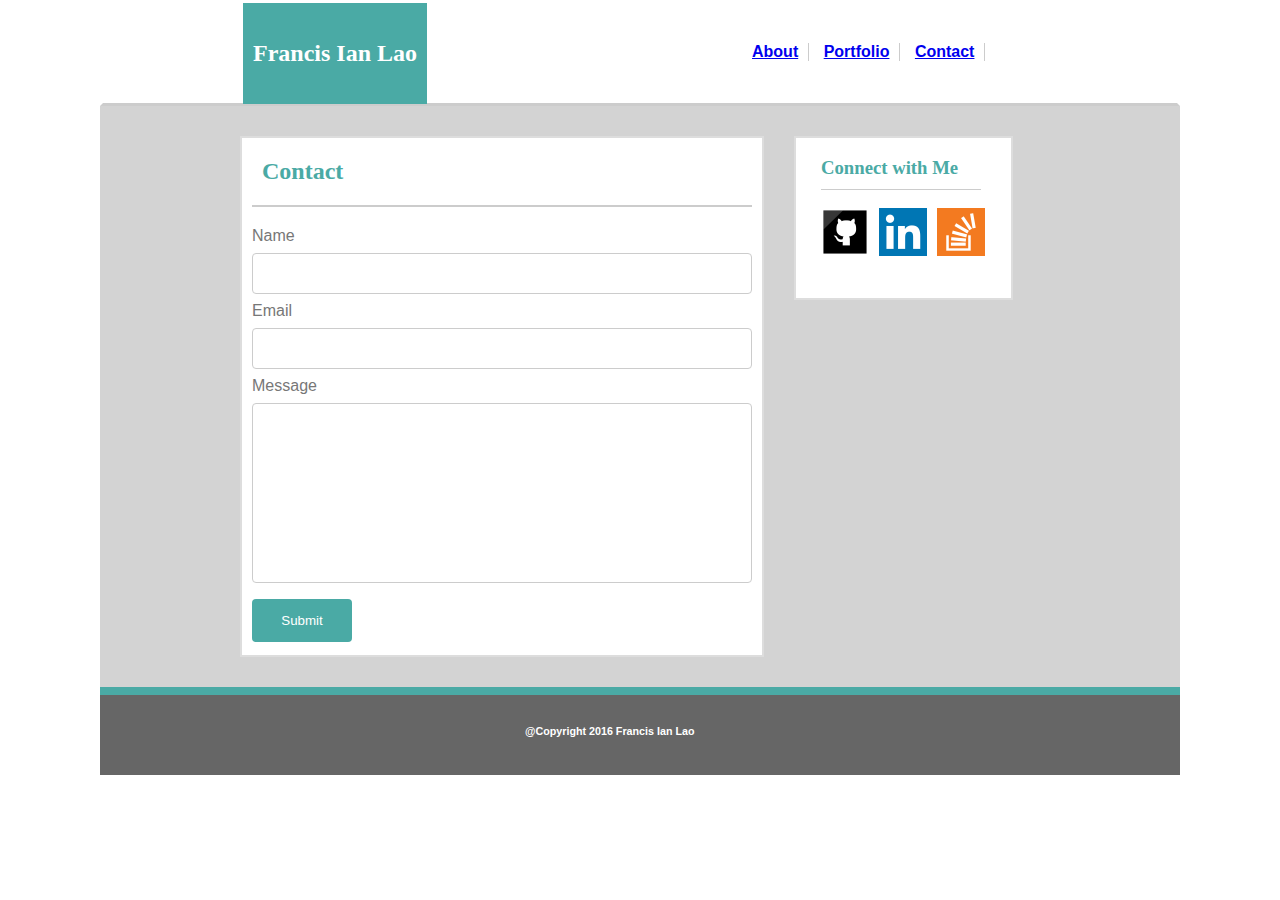
==== contact.html @ 7e3c098e "completed contact.html and added to style.css" ====
<!DOCTYPE html>
<html>
	<head>
		<title>Francis Ian's Portfolio</title>
		<link rel="stylesheet" type="text/css" href="assets/css/style.css">
	</head>

	<body>
	
						
				<header>
					<div class="floating-box">
						<div class="name">
							<h2>Francis Ian Lao</h2>
						</div>
					</div>

					<div class="floating-box">
						<ul>
							<li><a href="index.html">About</a></li>
							<li><a href="index.html">Portfolio</a></li>
							<li><a href="contact.html">Contact</a></li>
						</ul>
					</div>
				</header>
			
				<section id="full">
					<div class="after-box-alt">
						<div class="contact">
							<h2>Contact</h2>
						</div>
						<form action="action.php">
    						<label for="name">Name</label>
    						<input type="text" id="name" name="name">
							<label for="email">Email</label>
    						<input type="text" id="email" name="email">
							<label for="message">Message</label>
    						<input type="text" id="comment" name="comment" style="height: 180px;" >
							<input type="submit" value="Submit">
  							</form>	
								
								
						

					</div>
						<div class="after2-box">
								<h3>Connect with Me</h3>

								
								<a href="http://www.github.com/flao"><img src="assets/images/github.png" alt="Github"></a>
								<a href="http://https://www.linkedin.com/in/francis-ian-lao-34b2355.com/"><img src="assets/images/linkedin.png" alt="LinkedIn"></a>
								<a href="http://www.stackoverflow.com/flao"><img src="assets/images/stackoverflow.png" alt="StackOverflow"></a>
								
						</div>
				</section>
				<footer>
					<h6>@Copyright 2016 Francis Ian Lao</h6>
				</footer>



		
	</body>
</html>
---- assets/css/style.css ----
body{
	max-width: 1080px;
	margin: 0 auto !important;
	float: none !important;
}


.floating-box {
    float: left;
}

.after2-box {
	float: left;
	margin-left: 30px;
	height: 160px;
	width: 190px;
	background-color: #ffffff;
	padding-top: 0px;
	padding-left: 25px;
	border-color: #dddddd;
    border-style: solid;
    border-width: 2px;
}

.after-box {
	float: left;
	color: #4aaaa5;
	background-color: #ffffff;
	height: 320px;
	width: 500px;
	margin-top: 0px;
	margin-right: 0px;
	margin-bottom: 0px;
	margin-left: 140px;
	padding-top: 0px;
    padding-right: 10px;
    padding-bottom: 17px;
    padding-left: 10px;
    border-color: #dddddd;
    border-style: solid;
    border-width: 2px;
}

.after-box-alt {
	float: left;
	color: #4aaaa5;
	background-color: #ffffff;
	height: 500px;
	width: 500px;
	margin-top: 0px;
	margin-right: 0px;
	margin-bottom: 0px;
	margin-left: 140px;
	padding-top: 0px;
    padding-right: 10px;
    padding-bottom: 17px;
    padding-left: 10px;
    border-color: #dddddd;
    border-style: solid;
    border-width: 2px;
}


.links {
	display: inline-block;
}

ul {
	list-style-type:none;
	font-family: 'Arial', 'Helvetica Neue', Helvetica, sans-serif;
	margin-top: 20px;
	margin-right: 30px;
	margin-bottom: 0px;
}

li {
	font-weight: bold;
	font-family: 'Arial', 'Helvetica Neue', Helvetica, sans-serif;
	color: orange;
	display: inline-block;
	border-right:1px solid #cccccc;
	margin-top: 20px;
	padding-left: 10px;
	padding-right: 10px;
}

header {
	height: 100px;
	background-color: #ffffff;
	font-family: 'Georgia', Times, Times New Roman, serif;
	border: solid;
	border-top-color: #ffffff;
	border-right-color: #ffffff;
	border-bottom-color: #cccccc;
	border-left-color: #ffffff;
}

.name {
	color: #ffffff;
	background-color: #4aaaa5;
	margin-top: 0px;
	margin-right: 275px;
	margin-bottom: 0px;
    margin-left: 140px;
    padding-top: 17px;
    padding-right: 10px;
    padding-bottom: 17px;
    padding-left: 10px;
}

.about {
	width: 480px;
	color: #4aaaa5;
	margin-top: 0px;
	margin-right: 300px;
	margin-bottom: 20px;
    margin-left: 0px;
    padding-top: 0px;
    padding-right: 10px;
    padding-bottom: 0px;
    padding-left: 10px;
    border-bottom: 2px solid #cccccc;
}

.contact {
	width: 480px;
	color: #4aaaa5;
	margin-top: 0px;
	margin-right: 300px;
	margin-bottom: 20px;
    margin-left: 0px;
    padding-top: 0px;
    padding-right: 10px;
    padding-bottom: 0px;
    padding-left: 10px;
    border-bottom: 2px solid #cccccc;
}

#full {
	
	width: 100%;
	background-color: #d3d3d3;
	overflow: auto;
	padding-top: 30px;
	padding-bottom: 30px;
}

img {
	float: left;
	margin-bottom: 10px;
	margin-right: 10px;

}

p {
	color: #777777;
	font-family: 'Arial', 'Helvetica Neue', Helvetica, sans-serif;	
}

h3 {
	width: 160px;
	color: #4aaaa5;
	padding-bottom: 10px;
	border-bottom: 1px solid #cccccc;
}

footer {
	height: 80px;
	background-color: #666666;
	border-top: 8px solid #4aaaa5;
}

h6 {
	color: #ffffff;
	font-family: 'Arial', 'Helvetica Neue', Helvetica, sans-serif;
	margin-top: 30px;
	margin-right: 0px;
	margin-bottom: 0px;
	margin-left: 425px;
}

input[type=text], select {
    width: 100%;
    padding: 12px 20px;
    margin: 8px 0;
    display: inline-block;
    border: 1px solid #ccc;
    border-radius: 4px;
    box-sizing: border-box;
}

input[type=submit] {
    width: 100px;
    background-color: #4aaaa5;
    color: white;
    padding: 14px 20px;
    margin: 8px 0;
    border: none;
    border-radius: 4px;
    cursor: pointer;
}

form {
	color: #777777;
	font-family: 'Arial', 'Helvetica Neue', Helvetica, sans-serif;
}
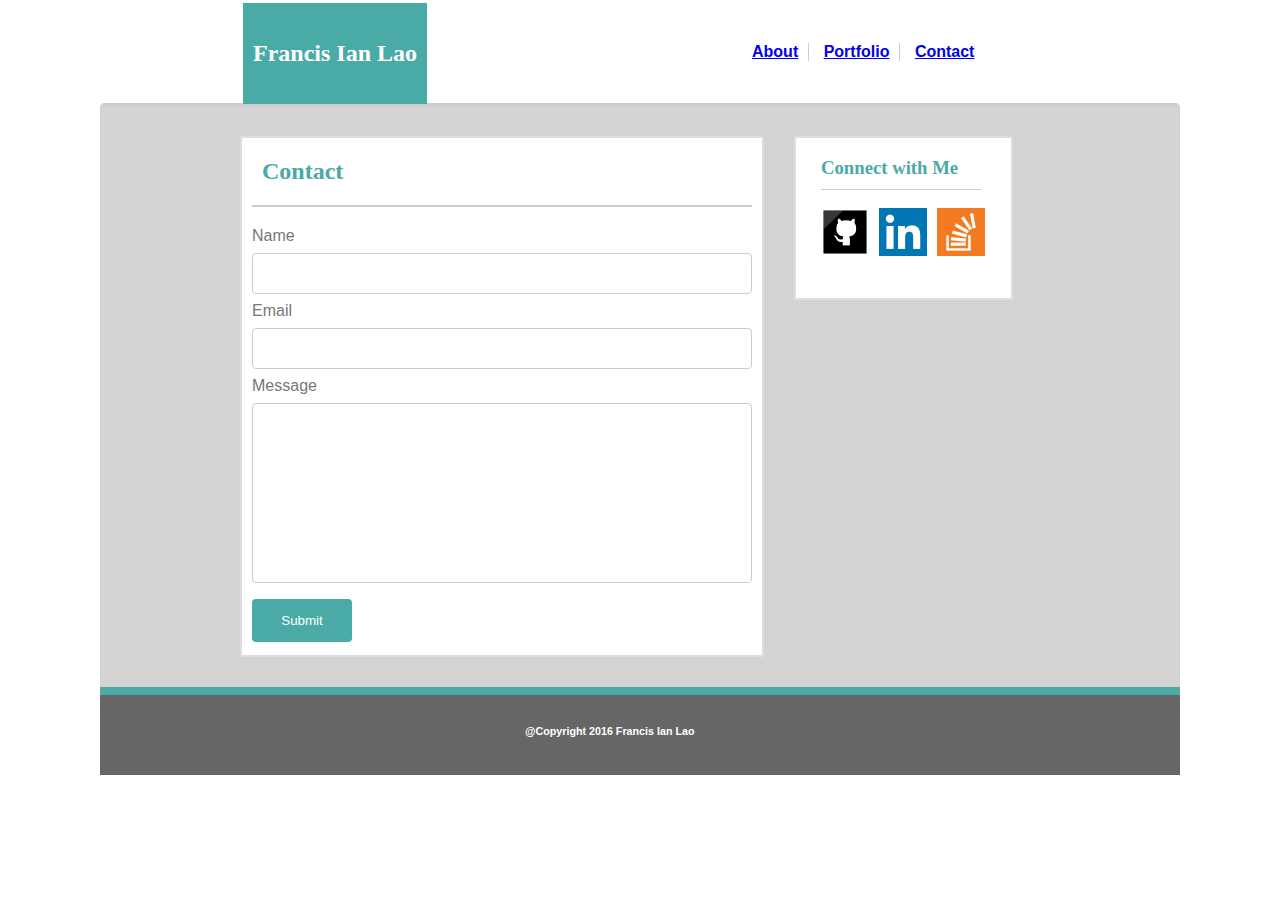
==== commit 7b129d86: "HW1 done but need to adjust sizes, optimize code, and try to do bonus" ====
--- a/contact.html
+++ b/contact.html
@@ -17,8 +17,8 @@
 
 					<div class="floating-box">
 						<ul>
-							<li><a href="index.html">About</a></li>
-							<li><a href="index.html">Portfolio</a></li>
+							<li style="border-right:1px solid #cccccc;""><a href="index.html">About</a></li>
+							<li style="border-right:1px solid #cccccc;"><a href="portfolio.html">Portfolio</a></li>
 							<li><a href="contact.html">Contact</a></li>
 						</ul>
 					</div>
--- a/assets/css/style.css
+++ b/assets/css/style.css
@@ -60,6 +60,25 @@
     border-width: 2px;
 }
 
+.after-box-port {
+	float: left;
+	color: #4aaaa5;
+	background-color: #ffffff;
+	height: 750px;
+	width: 600px;
+	margin-top: 0px;
+	margin-right: 0px;
+	margin-bottom: 0px;
+	margin-left: 140px;
+	padding-top: 0px;
+    padding-right: 10px;
+    padding-bottom: 17px;
+    padding-left: 10px;
+    border-color: #dddddd;
+    border-style: solid;
+    border-width: 2px;
+}
+
 
 .links {
 	display: inline-block;
@@ -69,8 +88,8 @@
 	list-style-type:none;
 	font-family: 'Arial', 'Helvetica Neue', Helvetica, sans-serif;
 	margin-top: 20px;
+	margin-bottom: 0px;
 	margin-right: 30px;
-	margin-bottom: 0px;
 }
 
 li {
@@ -78,7 +97,7 @@
 	font-family: 'Arial', 'Helvetica Neue', Helvetica, sans-serif;
 	color: orange;
 	display: inline-block;
-	border-right:1px solid #cccccc;
+	
 	margin-top: 20px;
 	padding-left: 10px;
 	padding-right: 10px;
@@ -135,6 +154,21 @@
     padding-left: 10px;
     border-bottom: 2px solid #cccccc;
 }
+
+.portfolio {
+	width: 575px;
+	color: #4aaaa5;
+	margin-top: 0px;
+	margin-right: 300px;
+	margin-bottom: 20px;
+    margin-left: 0px;
+    padding-top: 0px;
+    padding-right: 10px;
+    padding-bottom: 0px;
+    padding-left: 10px;
+    border-bottom: 2px solid #cccccc;
+}
+
 
 #full {
 	
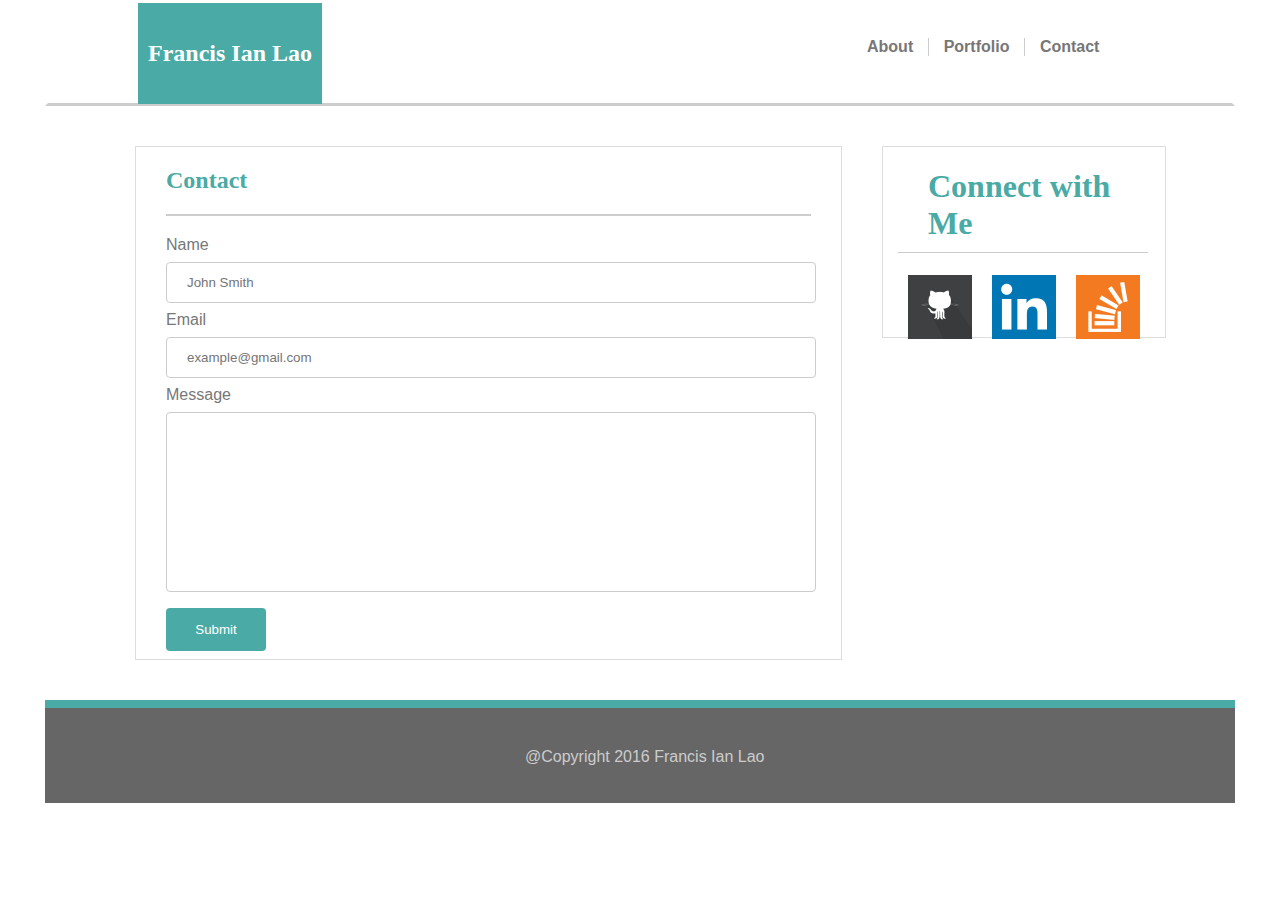
==== commit 1675d113: "final version of HW1" ====
--- a/contact.html
+++ b/contact.html
@@ -31,9 +31,9 @@
 						</div>
 						<form action="action.php">
     						<label for="name">Name</label>
-    						<input type="text" id="name" name="name">
+    						<input type="text" id="name" name="name" placeholder="John Smith">
 							<label for="email">Email</label>
-    						<input type="text" id="email" name="email">
+    						<input type="text" id="email" name="email" placeholder="example@gmail.com">
 							<label for="message">Message</label>
     						<input type="text" id="comment" name="comment" style="height: 180px;" >
 							<input type="submit" value="Submit">
@@ -44,17 +44,17 @@
 
 					</div>
 						<div class="after2-box">
-								<h3>Connect with Me</h3>
+								<h1 class="connect">Connect with Me</h1>
 
 								
-								<a href="http://www.github.com/flao"><img src="assets/images/github.png" alt="Github"></a>
-								<a href="http://https://www.linkedin.com/in/francis-ian-lao-34b2355.com/"><img src="assets/images/linkedin.png" alt="LinkedIn"></a>
-								<a href="http://www.stackoverflow.com/flao"><img src="assets/images/stackoverflow.png" alt="StackOverflow"></a>
+								<a href="http://www.github.com/flao"><img src="assets/images/gh.png" alt="Github"></a>
+								<a href="http://www.linkedin.com/in/francis-ian-lao-34b2355/"><img src="assets/images/li.png" alt="LinkedIn"></a>
+								<a href="http://stackoverflow.com/users/4721796/user4721796"><img src="assets/images/so.png" alt="StackOverflow"></a>
 								
 						</div>
 				</section>
 				<footer>
-					<h6>@Copyright 2016 Francis Ian Lao</h6>
+					<p class="end">@Copyright 2016 Francis Ian Lao</p>
 				</footer>
 
 
--- a/assets/css/style.css
+++ b/assets/css/style.css
@@ -1,5 +1,5 @@
 body{
-	max-width: 1080px;
+	width: 1190px;
 	margin: 0 auto !important;
 	float: none !important;
 }
@@ -11,72 +11,70 @@
 
 .after2-box {
 	float: left;
-	margin-left: 30px;
-	height: 160px;
-	width: 190px;
-	background-color: #ffffff;
-	padding-top: 0px;
-	padding-left: 25px;
+	margin-top: 40px;
+	max-width: 270px;
+	height: 190px;
+	background-color: #ffffff;
+	padding-top: 0px;
+	padding-left: 15px;
+	padding-right: 15px;
 	border-color: #dddddd;
     border-style: solid;
-    border-width: 2px;
+    border-width: 1px;
 }
 
 .after-box {
 	float: left;
 	color: #4aaaa5;
 	background-color: #ffffff;
-	height: 320px;
-	width: 500px;
-	margin-top: 0px;
-	margin-right: 0px;
-	margin-bottom: 0px;
-	margin-left: 140px;
+	width: 650px;
+	margin-top: 40px;
+	margin-right: 40px;
+	margin-bottom: 40px;
+	margin-left: 90px;
 	padding-top: 0px;
     padding-right: 10px;
     padding-bottom: 17px;
-    padding-left: 10px;
+    padding-left: 30px;
     border-color: #dddddd;
     border-style: solid;
-    border-width: 2px;
+    border-width: 1px;
 }
 
 .after-box-alt {
 	float: left;
 	color: #4aaaa5;
 	background-color: #ffffff;
-	height: 500px;
-	width: 500px;
-	margin-top: 0px;
-	margin-right: 0px;
-	margin-bottom: 0px;
-	margin-left: 140px;
-	padding-top: 0px;
-    padding-right: 10px;
-    padding-bottom: 17px;
-    padding-left: 10px;
+	width: 650px;
+	margin-top: 40px;
+	margin-right: 40px;
+	margin-bottom: 40px;
+	margin-left: 90px;
+	padding-top: 0px;
+    padding-right: 25px;
+    padding-bottom: 0px;
+    padding-left: 30px;
     border-color: #dddddd;
     border-style: solid;
-    border-width: 2px;
+    border-width: 1px;
 }
 
 .after-box-port {
 	float: left;
 	color: #4aaaa5;
 	background-color: #ffffff;
-	height: 750px;
-	width: 600px;
-	margin-top: 0px;
-	margin-right: 0px;
-	margin-bottom: 0px;
-	margin-left: 140px;
-	padding-top: 0px;
-    padding-right: 10px;
+	width: 650px;
+	margin-top: 40px;
+	margin-right: 40px;
+	margin-bottom: 40px;
+	margin-left: 90px;
+	padding-top: 0px;
+    padding-right: 30px;
     padding-bottom: 17px;
-    padding-left: 10px;
+    padding-left: 0px;
     border-color: #dddddd;
     border-style: solid;
-    border-width: 2px;
+    border-width: 1px;
 }
 
 
@@ -87,9 +85,9 @@
 ul {
 	list-style-type:none;
 	font-family: 'Arial', 'Helvetica Neue', Helvetica, sans-serif;
-	margin-top: 20px;
+	margin-top: 35px;
 	margin-bottom: 0px;
-	margin-right: 30px;
+	margin-right: 0px;
 }
 
 li {
@@ -98,9 +96,9 @@
 	color: orange;
 	display: inline-block;
 	
-	margin-top: 20px;
+	margin-top: 0px;
 	padding-left: 10px;
-	padding-right: 10px;
+	padding-right: 15px;
 }
 
 header {
@@ -118,9 +116,9 @@
 	color: #ffffff;
 	background-color: #4aaaa5;
 	margin-top: 0px;
-	margin-right: 275px;
+	margin-right: 495px;
 	margin-bottom: 0px;
-    margin-left: 140px;
+    margin-left: 90px;
     padding-top: 17px;
     padding-right: 10px;
     padding-bottom: 17px;
@@ -128,59 +126,64 @@
 }
 
 .about {
-	width: 480px;
+	width: 630px;
+	color: #4aaaa5;
+	margin-top: 0px;
+	margin-right: 0px;
+	margin-bottom: 20px;
+    margin-left: 0px;
+    padding-top: 0px;
+    padding-right: 0px;
+    padding-bottom: 0px;
+    padding-left: 0px;
+    border-bottom: 2px solid #cccccc;
+}
+
+.contact {
+	width: 645px;
 	color: #4aaaa5;
 	margin-top: 0px;
 	margin-right: 300px;
 	margin-bottom: 20px;
     margin-left: 0px;
     padding-top: 0px;
-    padding-right: 10px;
+    padding-right: 0px;
     padding-bottom: 0px;
-    padding-left: 10px;
+    padding-left: 0px;
     border-bottom: 2px solid #cccccc;
 }
 
-.contact {
-	width: 480px;
+.portfolio {
+	width: 575px;
 	color: #4aaaa5;
 	margin-top: 0px;
 	margin-right: 300px;
-	margin-bottom: 20px;
-    margin-left: 0px;
+	margin-bottom: 0px;
+    margin-left: 45px;
     padding-top: 0px;
     padding-right: 10px;
     padding-bottom: 0px;
-    padding-left: 10px;
-    border-bottom: 2px solid #cccccc;
-}
-
-.portfolio {
-	width: 575px;
-	color: #4aaaa5;
-	margin-top: 0px;
-	margin-right: 300px;
-	margin-bottom: 20px;
-    margin-left: 0px;
-    padding-top: 0px;
-    padding-right: 10px;
-    padding-bottom: 0px;
-    padding-left: 10px;
+    padding-left: 0px;
     border-bottom: 2px solid #cccccc;
 }
 
 
 #full {
 	
-	width: 100%;
-	background-color: #d3d3d3;
+	
+	background-image: url("file:///C:/dev/Basic-Portfolio/assets/images/concrete_seamless.png");
 	overflow: auto;
-	padding-top: 30px;
-	padding-bottom: 30px;
+	padding-top: 0px;
+	padding-bottom: 0px;
+}
+
+.tinyleftmargin {
+	margin-left: 0px;
 }
 
 img {
 	float: left;
+	margin-left: 10px;
 	margin-bottom: 10px;
 	margin-right: 10px;
 
@@ -191,26 +194,30 @@
 	font-family: 'Arial', 'Helvetica Neue', Helvetica, sans-serif;	
 }
 
-h3 {
-	width: 160px;
-	color: #4aaaa5;
+.connect {
+	width: 190px;
+	color: #4aaaa5;
+	margin-left: 0px;
+	margin-right: 0px;
+	padding-right: 30px;
+	padding-left: 30px;
 	padding-bottom: 10px;
 	border-bottom: 1px solid #cccccc;
 }
 
 footer {
-	height: 80px;
+	height: 95px;
 	background-color: #666666;
 	border-top: 8px solid #4aaaa5;
 }
 
-h6 {
-	color: #ffffff;
-	font-family: 'Arial', 'Helvetica Neue', Helvetica, sans-serif;
-	margin-top: 30px;
+.end {
+	color: #cccccc;
+	font-family: 'Arial', 'Helvetica Neue', Helvetica, sans-serif;
+	margin-top: 40px;
 	margin-right: 0px;
 	margin-bottom: 0px;
-	margin-left: 425px;
+	margin-left: 480px;
 }
 
 input[type=text], select {
@@ -224,6 +231,7 @@
 }
 
 input[type=submit] {
+	font-family: 'Arial', 'Helvetica Neue', Helvetica, sans-serif;
     width: 100px;
     background-color: #4aaaa5;
     color: white;
@@ -237,4 +245,90 @@
 form {
 	color: #777777;
 	font-family: 'Arial', 'Helvetica Neue', Helvetica, sans-serif;
-}+}
+
+ .hangman {
+ 	color: #ffffff;
+	position: absolute;
+    left: 516px;
+    top: 360px;
+    background-color: #4aaaa5;
+    padding-top: 15px;
+    padding-right: 64px;
+    padding-bottom: 15px;
+    padding-left: 64px;
+    font-family: 'Georgia', Times, Times New Roman, serif;
+}
+
+ .rpggame {
+ 	color: #ffffff;
+	position: absolute;
+    left: 815px;
+    top: 360px;
+    background-color: #4aaaa5;
+    padding-top: 15px;
+    padding-right: 53px;
+    padding-bottom: 15px;
+    padding-left: 64px;
+    font-family: 'Georgia', Times, Times New Roman, serif;
+}
+
+ .triviagame {
+ 	color: #ffffff;
+	position: absolute;
+    left: 516px;
+    top: 568px;
+    background-color: #4aaaa5;
+    padding-top: 15px;
+    padding-right: 43px;
+    padding-bottom: 15px;
+    padding-left: 55px;
+    font-family: 'Georgia', Times, Times New Roman, serif;
+}
+
+.rutgersinfowidget {
+ 	color: #ffffff;
+	position: absolute;
+    left: 815px;
+    top: 568px;
+    background-color: #4aaaa5;
+    padding-top: 15px;
+    padding-right: 0px;
+    padding-bottom: 15px;
+    padding-left: 0px;
+    font-family: 'Georgia', Times, Times New Roman, serif;
+}
+
+.rockpaperscissors {
+	color: #ffffff;
+	position: absolute;
+    left: 516px;
+    top: 778px;
+    background-color: #4aaaa5;
+    padding-top: 15px;
+    padding-right: 0px;
+    padding-bottom: 15px;
+    padding-left: 1px;
+    font-family: 'Georgia', Times, Times New Roman, serif;
+}
+
+a {
+	color: #777777;
+	font-family: 'Arial', 'Helvetica Neue', Helvetica, sans-serif;
+}
+
+a:link {
+    text-decoration: none;
+}
+
+a:visited {
+    text-decoration: none;
+}
+
+a:hover {
+    text-decoration: underline;
+}
+
+a:active {
+    text-decoration: underline;
+}
